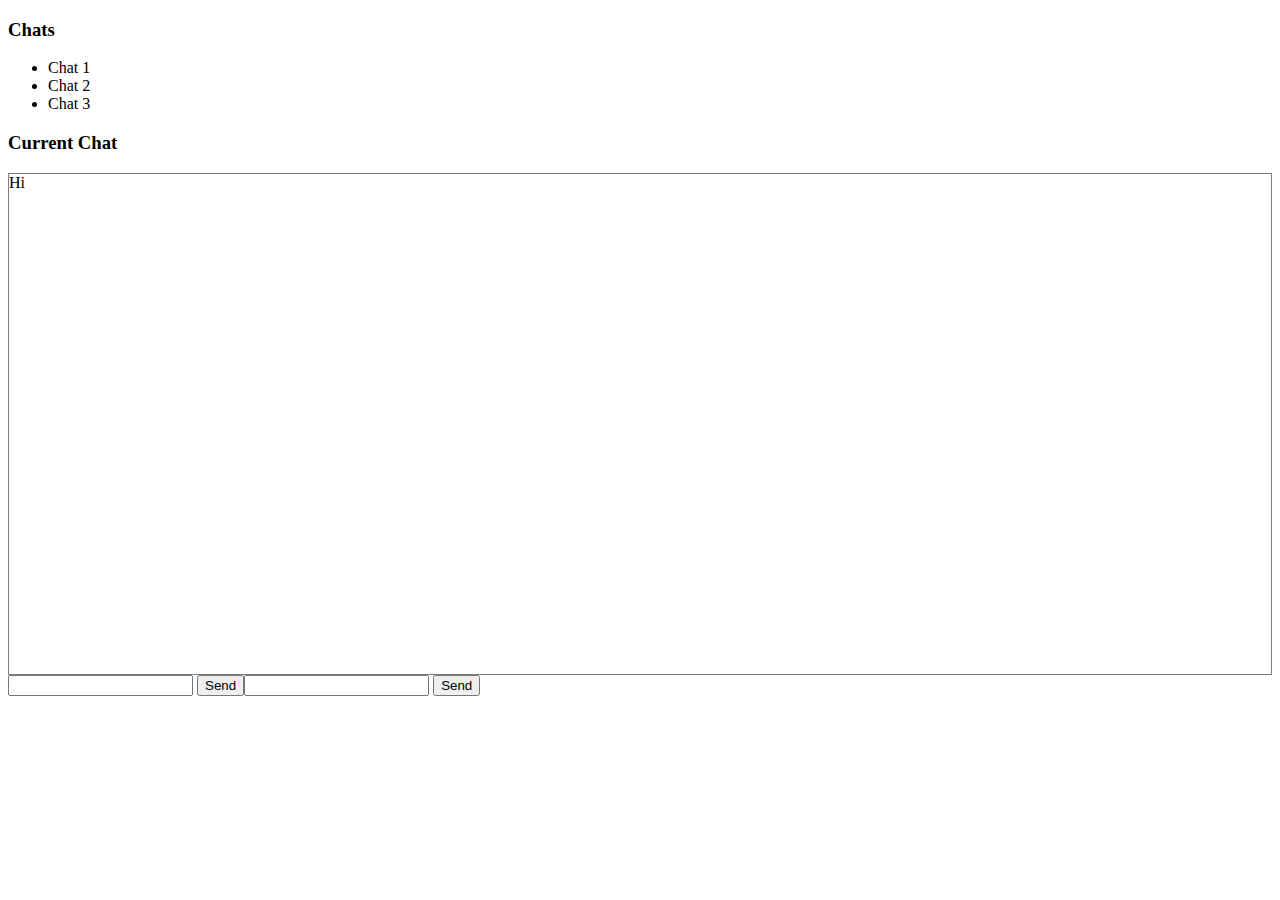
==== chat-app/index.html @ b8cf7dae "classes and start of chat app" ====
<!DOCTYPE html>
<html lang="en">

<head>
    <meta charset="UTF-8">
    <meta http-equiv="X-UA-Compatible" content="IE=edge">
    <meta name="viewport" content="width=device-width, initial-scale=1.0">
    <link href="https://cdn.jsdelivr.net/npm/bootstrap@5.0.2/dist/css/bootstrap.min.css" rel="stylesheet"
        integrity="sha384-EVSTQN3/azprG1Anm3QDgpJLIm9Nao0Yz1ztcQTwFspd3yD65VohhpuuCOmLASjC" crossorigin="anonymous">
    <link rel="stylesheet" href="css/styles.css">
    <title>Chat-App</title>
</head>

<body>

    <div class="container pt-2">
        <div class="row">
            <div class="col-3">
                <h3>Chats</h3>
                <div>
                    <ul class="list-group">
                        <li class="list-group-item">Chat 1</li>
                        <li class="list-group-item">Chat 2</li>
                        <li class="list-group-item">Chat 3</li>
                    </ul>
                </div>
            </div>
            <div class="col-9">
                <h3>Current Chat</h3>
                <div class="chat-window">
                    <div class="chat-message">Hi</div>
                </div>
                <div class="flex">
                    <div class="mt-1">
                        <input type="text" id="user1" />
                        <button class="btn btn-primary">Send</button>
                    </div>
                    <div class="mt-1 mx-1">
                        <input type="text" id="user2" />
                        <button class="btn btn-primary">Send</button>
                    </div>
                </div>
            </div>
        </div>
    </div>

    <script src="https://cdn.jsdelivr.net/npm/bootstrap@5.0.2/dist/js/bootstrap.bundle.min.js"
        integrity="sha384-MrcW6ZMFYlzcLA8Nl+NtUVF0sA7MsXsP1UyJoMp4YLEuNSfAP+JcXn/tWtIaxVXM"
        crossorigin="anonymous"></script>
    <script src="js/util.js"></script>
    <script src="js/message.js"></script>
    <script src="js/chat.js"></script>
    <script src="js/user.js"></script>
    <script src="js/main.js"></script>
</body>

</html>
---- chat-app/css/styles.css ----
.chat-window {
  display: flex;
  height: 500px;
  border: 1px solid gray;
}

.flex {
  display: flex;
}
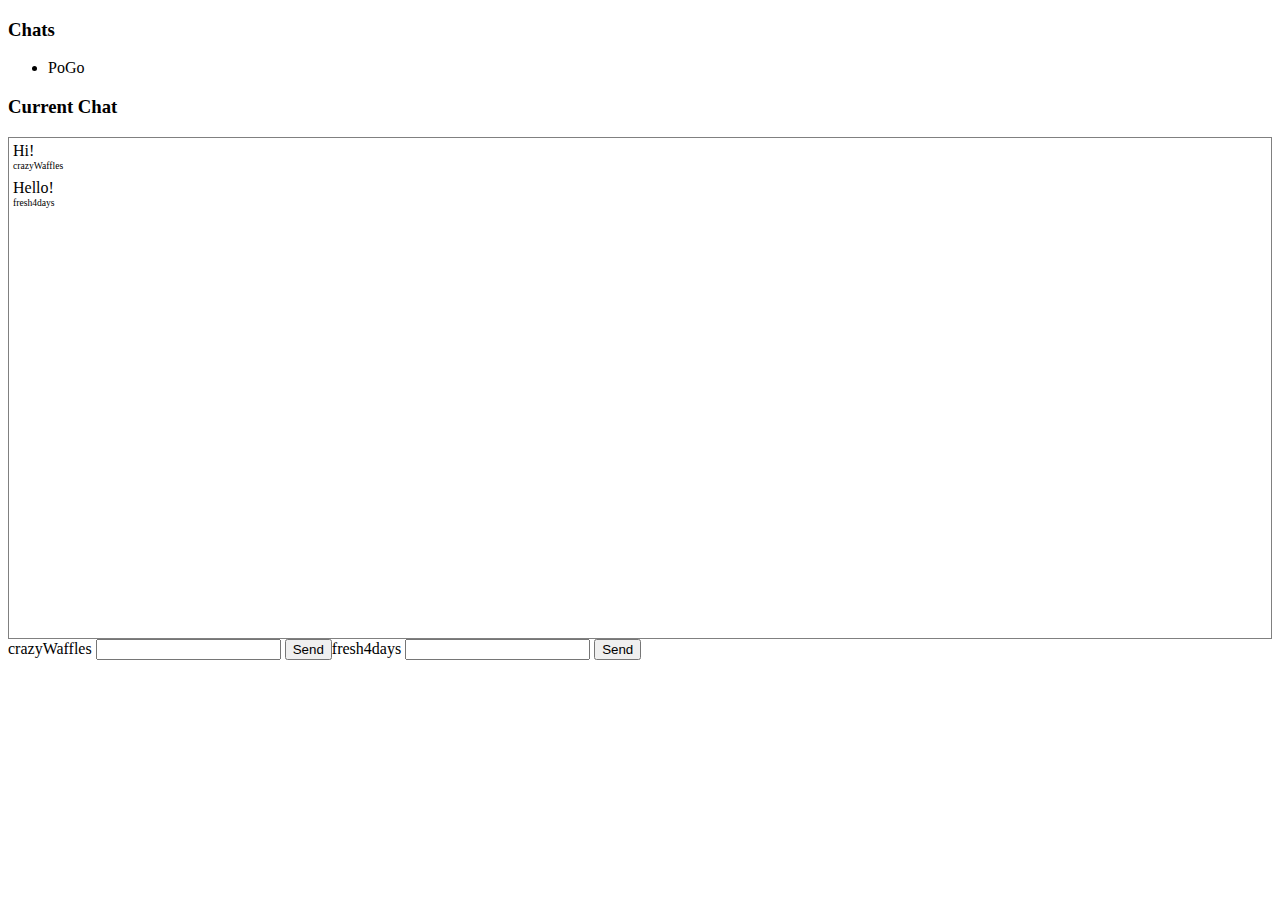
==== commit 38ff8169: "mostly done with render and add message" ====
--- a/chat-app/index.html
+++ b/chat-app/index.html
@@ -17,7 +17,7 @@
         <div class="row">
             <div class="col-3">
                 <h3>Chats</h3>
-                <div>
+                <div id="chats">
                     <ul class="list-group">
                         <li class="list-group-item">Chat 1</li>
                         <li class="list-group-item">Chat 2</li>
@@ -27,18 +27,11 @@
             </div>
             <div class="col-9">
                 <h3>Current Chat</h3>
-                <div class="chat-window">
+                <div id="chat-window" class="chat-window">
                     <div class="chat-message">Hi</div>
                 </div>
-                <div class="flex">
-                    <div class="mt-1">
-                        <input type="text" id="user1" />
-                        <button class="btn btn-primary">Send</button>
-                    </div>
-                    <div class="mt-1 mx-1">
-                        <input type="text" id="user2" />
-                        <button class="btn btn-primary">Send</button>
-                    </div>
+                <div id="users" class="flex">
+                    
                 </div>
             </div>
         </div>
--- a/chat-app/css/styles.css
+++ b/chat-app/css/styles.css
@@ -2,6 +2,13 @@
   display: flex;
   height: 500px;
   border: 1px solid gray;
+  flex-direction: column;
+}
+.chat-message {
+  margin: 0.25em;
+}
+.message-username {
+  font-size: 0.6em;
 }
 
 .flex {
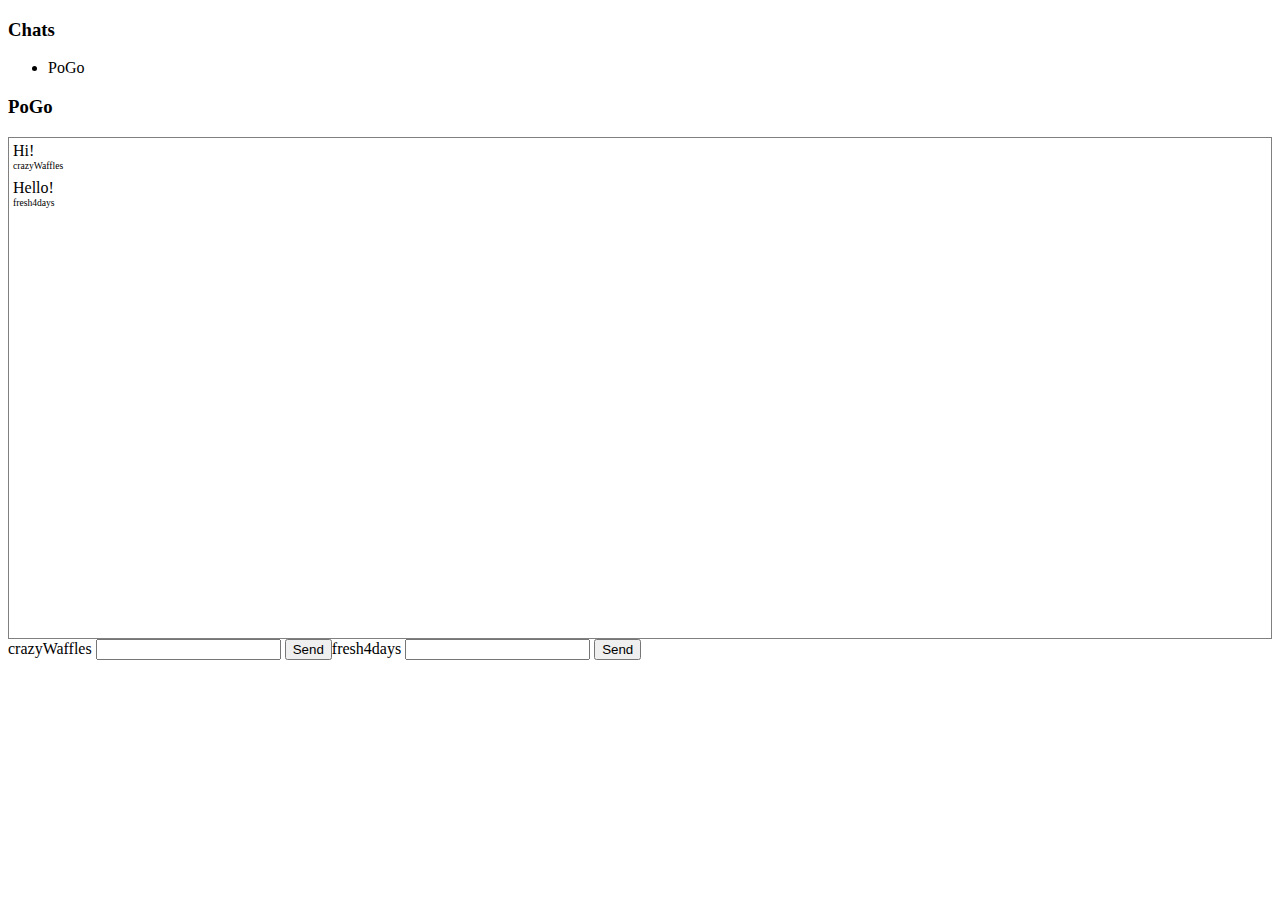
==== commit 0265bcc9: "finished first go at render and addMessage" ====
--- a/chat-app/index.html
+++ b/chat-app/index.html
@@ -26,12 +26,12 @@
                 </div>
             </div>
             <div class="col-9">
-                <h3>Current Chat</h3>
+                <h3 id="current-chat-name">Current Chat</h3>
                 <div id="chat-window" class="chat-window">
                     <div class="chat-message">Hi</div>
                 </div>
                 <div id="users" class="flex">
-                    
+
                 </div>
             </div>
         </div>
